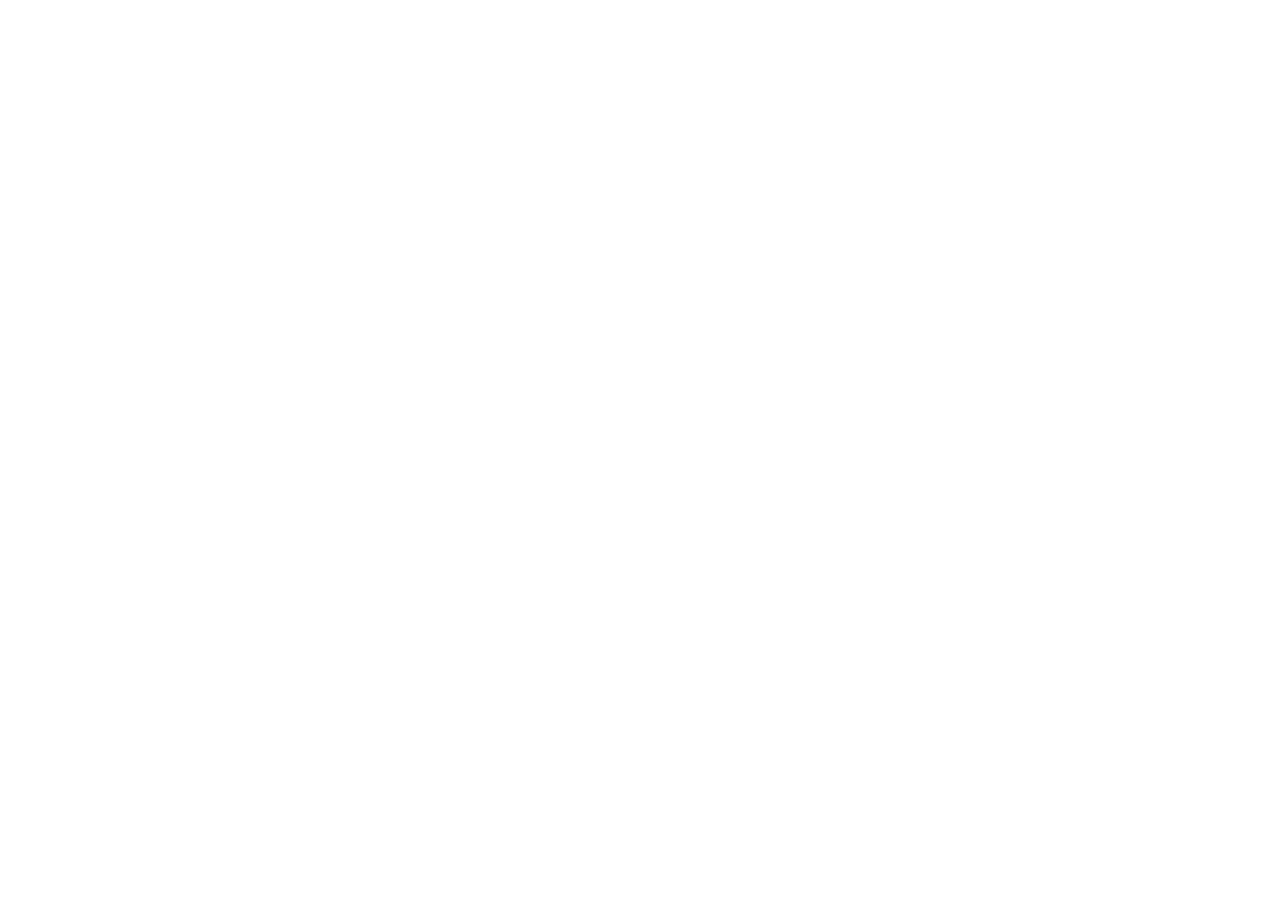
==== index.html @ ddf382c1 "add index" ====
<!DOCTYPE html>
<html lang="en">
  <head>
    <meta charset="UTF-8" />
    <meta http-equiv="X-UA-Compatible" content="IE=edge" />
    <meta name="viewport" content="width=device-width, initial-scale=1.0" />
    <title>Tian</title>
  </head>
  <body></body>
</html>
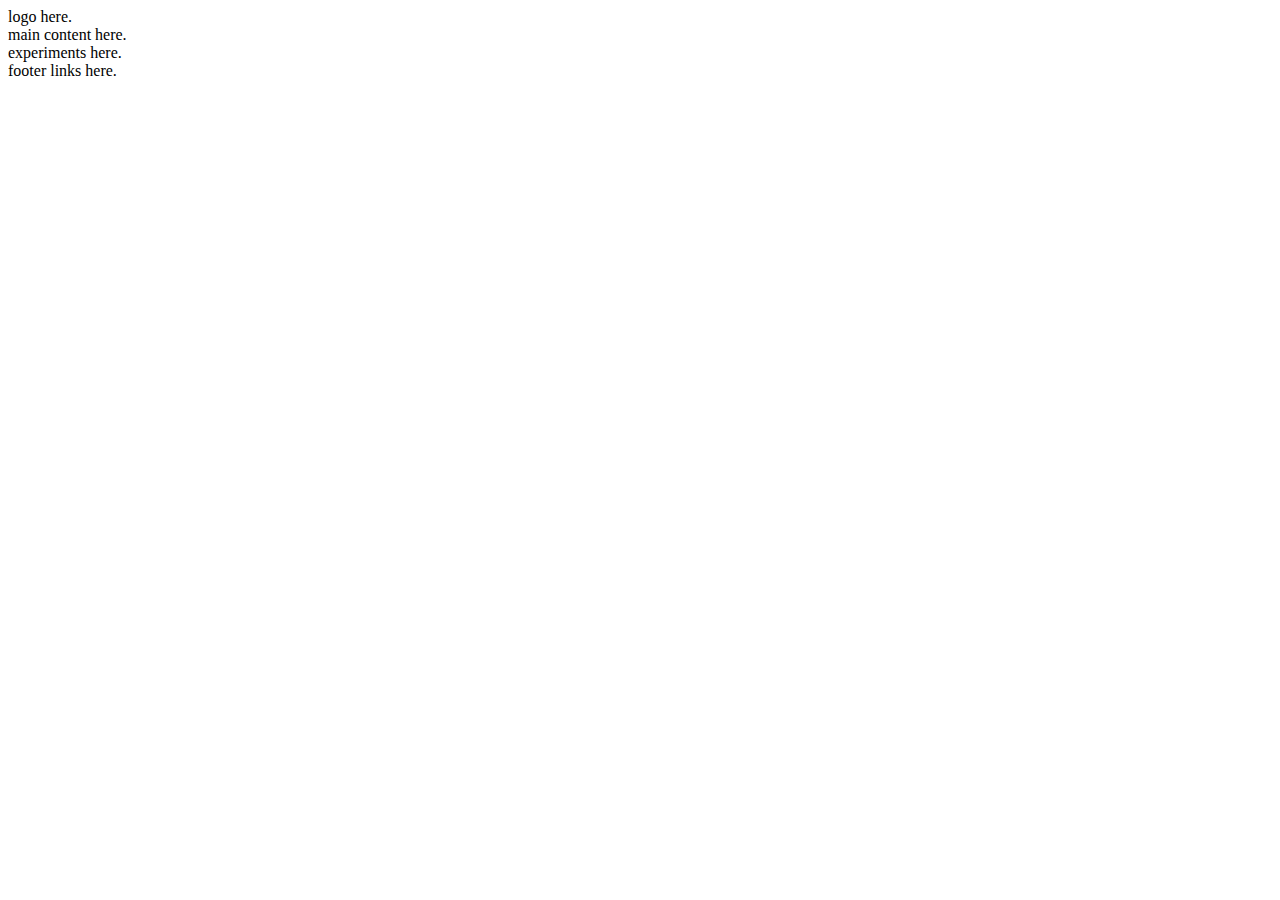
==== commit 1dbb0c5a: "add template css" ====
--- a/index.html
+++ b/index.html
@@ -5,6 +5,14 @@
     <meta http-equiv="X-UA-Compatible" content="IE=edge" />
     <meta name="viewport" content="width=device-width, initial-scale=1.0" />
     <title>Tian</title>
+
+    <!-- css here -->
+    <link rel="stylesheet" href="./css/styles.css" />
   </head>
-  <body></body>
+  <body>
+    <header>logo here.</header>
+    <section class="hero">main content here.</section>
+    <section class="exp">experiments here.</section>
+    <footer>footer links here.</footer>
+  </body>
 </html>
--- a/css/styles.css
+++ b/css/styles.css
@@ -0,0 +1,3 @@
+:root {
+  --mainColor: #03579c;
+}
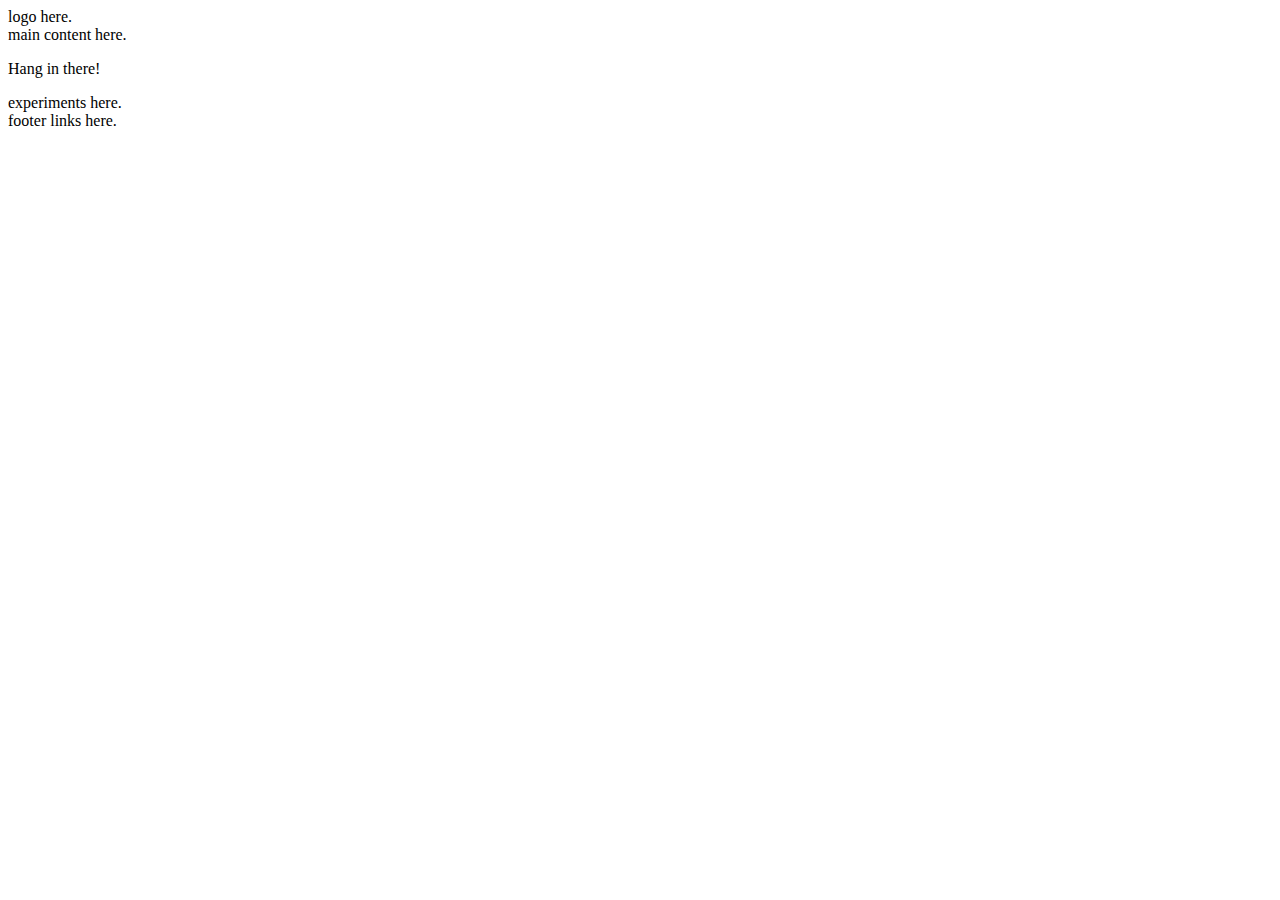
==== commit 5910ee0d: "add trivial" ====
--- a/index.html
+++ b/index.html
@@ -11,7 +11,12 @@
   </head>
   <body>
     <header>logo here.</header>
-    <section class="hero">main content here.</section>
+    <section class="hero">
+      main content here.
+      <div>
+        <p>Hang in there!</p>
+      </div>
+    </section>
     <section class="exp">experiments here.</section>
     <footer>footer links here.</footer>
   </body>
